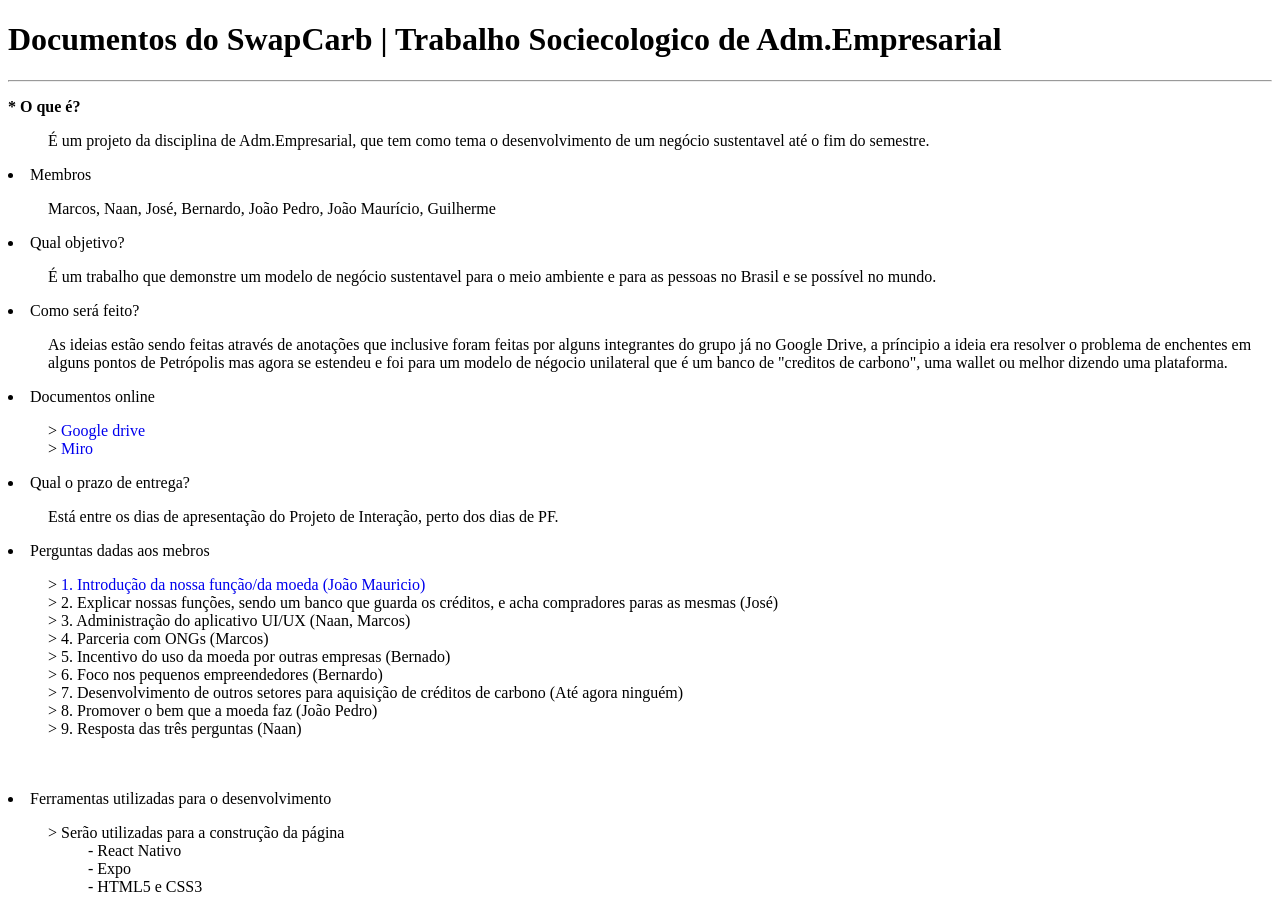
==== ref/docs/docs.html @ 37549dec "30-07-24" ====
<!DOCTYPE html>
<html lang="pt-br">
<head>
    <meta charset="UTF-8">
    <meta name="viewport" content="width=device-width, initial-scale=1.0">
    <title>SwapCarbon</title>
    <link rel="shortcut icon" href="" type="image/x-icon">
    <style>
        a{
            text-decoration: none;
        }
    </style>
</head>
<body>
    <h1>Documentos do SwapCarb | Trabalho Sociecologico de Adm.Empresarial</h1>
    <hr>

    <p><b>* O que é?</b>
    <ul>     
    É um projeto da disciplina de Adm.Empresarial, que tem como tema o desenvolvimento de um negócio sustentavel até o fim do semestre.
    </ul> 
    </p>

         <li> Membros
            <ul>
            Marcos, Naan, José, Bernardo, João Pedro, João Maurício, Guilherme 
            </ul>
        </li>

         <li> Qual objetivo? 
            <ul>
            É um trabalho que demonstre um modelo de negócio sustentavel 
            para o meio ambiente e para as pessoas no Brasil
            e se possível no mundo.
            </ul>
        </li>

         <li> Como será feito?
            <ul>
            As ideias estão sendo feitas através de anotações que inclusive foram
            feitas por alguns integrantes do grupo já
            no Google Drive, a príncipio a ideia era 
            resolver o problema de enchentes em alguns pontos de Petrópolis mas agora 
            se estendeu e foi para um modelo de négocio
            unilateral que é um banco de "creditos de carbono", uma wallet ou melhor
            dizendo uma plataforma.
            </ul>
        </li>

        <li>Documentos online
        <ul>  
        > <a href="https://drive.google.com/drive/folders/1uh8_pGS363aYlH4xwIsENq96kZLY3VJv" target="_blank">Google drive</a>
            <br>
        > <a href="https://miro.com/app/board/uXjVKZY4UpA=/" target="_blank">Miro</a>
        </ul>
        </li>

        <li> Qual o prazo de entrega?
         <ul>
            Está entre os dias de apresentação do Projeto de Interação, perto dos dias de PF.
         </ul>
        </li>
        </ul>
        </li>

    <li>Perguntas dadas aos mebros
        <ul>
           > <a href="./perguntas/1.pdf" target="_blank">1. Introdução da nossa função/da moeda (João Mauricio)</a>
            <br>
           > 2. Explicar nossas funções, sendo um banco que guarda os créditos, e acha compradores paras as mesmas (José)
            <br>
           > 3. Administração do aplicativo UI/UX (Naan, Marcos)
            <br>
           > 4. Parceria com ONGs (Marcos)
            <br>
           > 5. Incentivo do uso da moeda por outras empresas (Bernado)
            <br>
           > 6. Foco nos pequenos empreendedores (Bernardo)
            <br>
           > 7. Desenvolvimento de outros setores para aquisição de créditos de carbono (Até agora ninguém)
            <br>
           > 8. Promover o bem que a moeda faz (João Pedro)
            <br>
           > 9. Resposta das três perguntas (Naan)
        </ul>
    </li>

    <br><br>

    <li>Ferramentas utilizadas para o desenvolvimento 
        <ul>
            > Serão utilizadas para a construção da página
                <ul>
                    - React Nativo
                        <br>
                    - Expo
                        <br>
                    - HTML5 e CSS3
                </ul>
        </ul>
    </li>
</body>
</html>
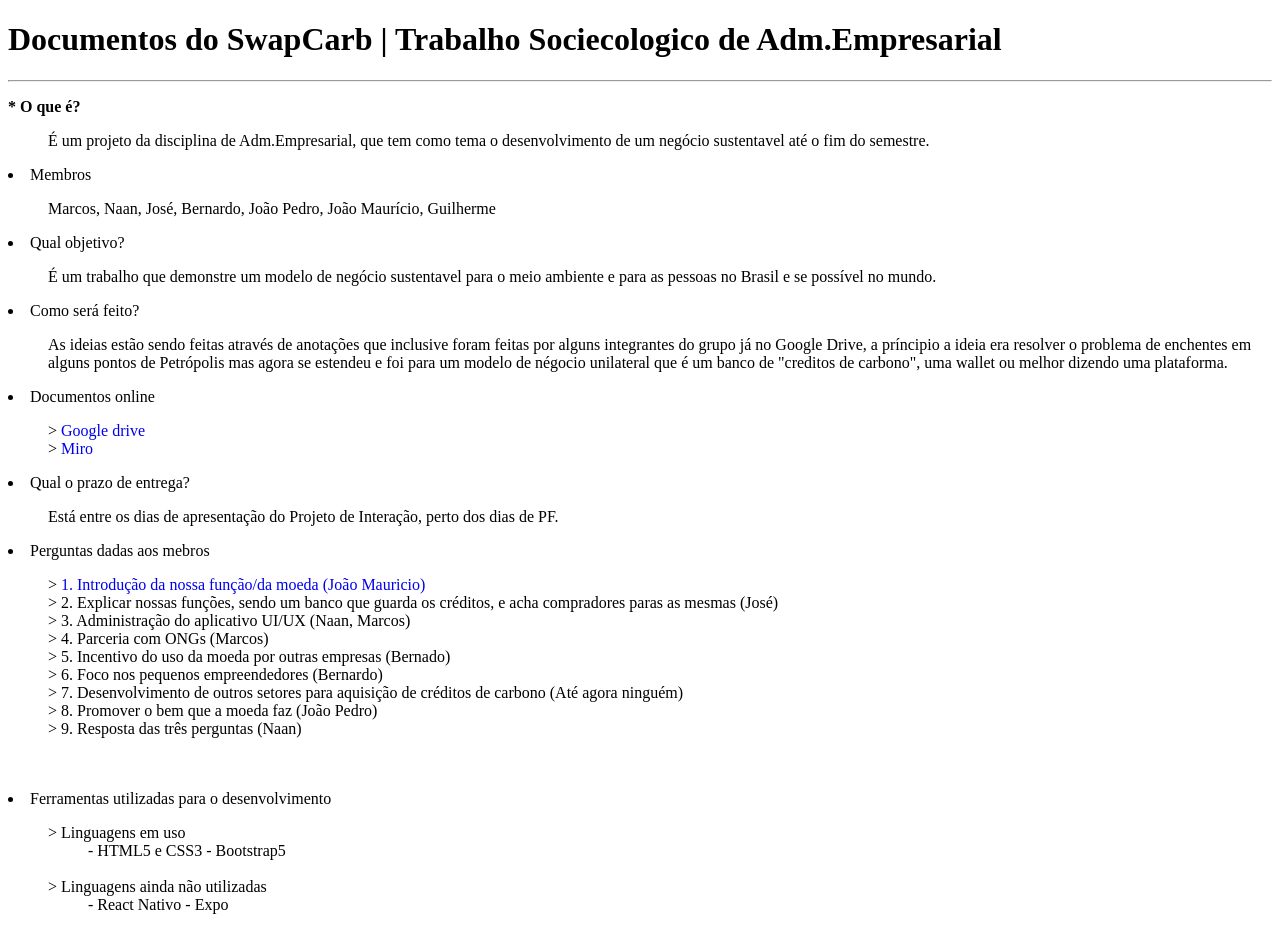
==== commit 9aed7ec5: "08-08-24" ====
--- a/ref/docs/docs.html
+++ b/ref/docs/docs.html
@@ -1,103 +1,106 @@
-<!DOCTYPE html>
-<html lang="pt-br">
-<head>
-    <meta charset="UTF-8">
-    <meta name="viewport" content="width=device-width, initial-scale=1.0">
-    <title>SwapCarbon</title>
-    <link rel="shortcut icon" href="" type="image/x-icon">
-    <style>
-        a{
-            text-decoration: none;
-        }
-    </style>
-</head>
-<body>
-    <h1>Documentos do SwapCarb | Trabalho Sociecologico de Adm.Empresarial</h1>
-    <hr>
-
-    <p><b>* O que é?</b>
-    <ul>     
-    É um projeto da disciplina de Adm.Empresarial, que tem como tema o desenvolvimento de um negócio sustentavel até o fim do semestre.
-    </ul> 
-    </p>
-
-         <li> Membros
-            <ul>
-            Marcos, Naan, José, Bernardo, João Pedro, João Maurício, Guilherme 
-            </ul>
-        </li>
-
-         <li> Qual objetivo? 
-            <ul>
-            É um trabalho que demonstre um modelo de negócio sustentavel 
-            para o meio ambiente e para as pessoas no Brasil
-            e se possível no mundo.
-            </ul>
-        </li>
-
-         <li> Como será feito?
-            <ul>
-            As ideias estão sendo feitas através de anotações que inclusive foram
-            feitas por alguns integrantes do grupo já
-            no Google Drive, a príncipio a ideia era 
-            resolver o problema de enchentes em alguns pontos de Petrópolis mas agora 
-            se estendeu e foi para um modelo de négocio
-            unilateral que é um banco de "creditos de carbono", uma wallet ou melhor
-            dizendo uma plataforma.
-            </ul>
-        </li>
-
-        <li>Documentos online
-        <ul>  
-        > <a href="https://drive.google.com/drive/folders/1uh8_pGS363aYlH4xwIsENq96kZLY3VJv" target="_blank">Google drive</a>
-            <br>
-        > <a href="https://miro.com/app/board/uXjVKZY4UpA=/" target="_blank">Miro</a>
-        </ul>
-        </li>
-
-        <li> Qual o prazo de entrega?
-         <ul>
-            Está entre os dias de apresentação do Projeto de Interação, perto dos dias de PF.
-         </ul>
-        </li>
-        </ul>
-        </li>
-
-    <li>Perguntas dadas aos mebros
-        <ul>
-           > <a href="./perguntas/1.pdf" target="_blank">1. Introdução da nossa função/da moeda (João Mauricio)</a>
-            <br>
-           > 2. Explicar nossas funções, sendo um banco que guarda os créditos, e acha compradores paras as mesmas (José)
-            <br>
-           > 3. Administração do aplicativo UI/UX (Naan, Marcos)
-            <br>
-           > 4. Parceria com ONGs (Marcos)
-            <br>
-           > 5. Incentivo do uso da moeda por outras empresas (Bernado)
-            <br>
-           > 6. Foco nos pequenos empreendedores (Bernardo)
-            <br>
-           > 7. Desenvolvimento de outros setores para aquisição de créditos de carbono (Até agora ninguém)
-            <br>
-           > 8. Promover o bem que a moeda faz (João Pedro)
-            <br>
-           > 9. Resposta das três perguntas (Naan)
-        </ul>
-    </li>
-
-    <br><br>
-
-    <li>Ferramentas utilizadas para o desenvolvimento 
-        <ul>
-            > Serão utilizadas para a construção da página
-                <ul>
-                    - React Nativo
-                        <br>
-                    - Expo
-                        <br>
-                    - HTML5 e CSS3
-                </ul>
-        </ul>
-    </li>
-</body>
+<!DOCTYPE html>
+<html lang="pt-br">
+<head>
+    <meta charset="UTF-8">
+    <meta name="viewport" content="width=device-width, initial-scale=1.0">
+    <title>SwapCarbon</title>
+    <link rel="shortcut icon" href="../../ref/img/icon/swapcarb.ico" type="image/x-icon">
+    <style>
+        a{
+            text-decoration: none;
+        }
+    </style>
+</head>
+<body>
+    <h1>Documentos do SwapCarb | Trabalho Sociecologico de Adm.Empresarial</h1>
+    <hr>
+
+    <p><b>* O que é?</b>
+    <ul>     
+    É um projeto da disciplina de Adm.Empresarial, que tem como tema o desenvolvimento de um negócio sustentavel até o fim do semestre.
+    </ul> 
+    </p>
+
+         <li> Membros
+            <ul>
+            Marcos, Naan, José, Bernardo, João Pedro, João Maurício, Guilherme 
+            </ul>
+        </li>
+
+         <li> Qual objetivo? 
+            <ul>
+            É um trabalho que demonstre um modelo de negócio sustentavel 
+            para o meio ambiente e para as pessoas no Brasil
+            e se possível no mundo.
+            </ul>
+        </li>
+
+         <li> Como será feito?
+            <ul>
+            As ideias estão sendo feitas através de anotações que inclusive foram
+            feitas por alguns integrantes do grupo já
+            no Google Drive, a príncipio a ideia era 
+            resolver o problema de enchentes em alguns pontos de Petrópolis mas agora 
+            se estendeu e foi para um modelo de négocio
+            unilateral que é um banco de "creditos de carbono", uma wallet ou melhor
+            dizendo uma plataforma.
+            </ul>
+        </li>
+
+        <li>Documentos online
+        <ul>  
+        > <a href="https://drive.google.com/drive/folders/1uh8_pGS363aYlH4xwIsENq96kZLY3VJv" target="_blank">Google drive</a>
+            <br>
+        > <a href="https://miro.com/app/board/uXjVKZY4UpA=/" target="_blank">Miro</a>
+        </ul>
+        </li>
+
+        <li> Qual o prazo de entrega?
+         <ul>
+            Está entre os dias de apresentação do Projeto de Interação, perto dos dias de PF.
+         </ul>
+        </li>
+        </ul>
+        </li>
+
+    <li>Perguntas dadas aos mebros
+        <ul>
+           > <a href="./perguntas/1.pdf" target="_blank">1. Introdução da nossa função/da moeda (João Mauricio)</a>
+            <br>
+           > 2. Explicar nossas funções, sendo um banco que guarda os créditos, e acha compradores paras as mesmas (José)
+            <br>
+           > 3. Administração do aplicativo UI/UX (Naan, Marcos)
+            <br>
+           > 4. Parceria com ONGs (Marcos)
+            <br>
+           > 5. Incentivo do uso da moeda por outras empresas (Bernado)
+            <br>
+           > 6. Foco nos pequenos empreendedores (Bernardo)
+            <br>
+           > 7. Desenvolvimento de outros setores para aquisição de créditos de carbono (Até agora ninguém)
+            <br>
+           > 8. Promover o bem que a moeda faz (João Pedro)
+            <br>
+           > 9. Resposta das três perguntas (Naan)
+        </ul>
+    </li>
+
+    <br><br>
+
+    <li>Ferramentas utilizadas para o desenvolvimento 
+        <ul>
+            > Linguagens em uso
+            <ul>
+                    - HTML5 e CSS3
+                    - Bootstrap5
+            </ul>
+                    <br>
+            > Linguagens ainda não utilizadas
+             <ul>
+                    - React Nativo
+                    - Expo
+            </ul>
+        </ul>
+    </li>
+</body>
 </html>
